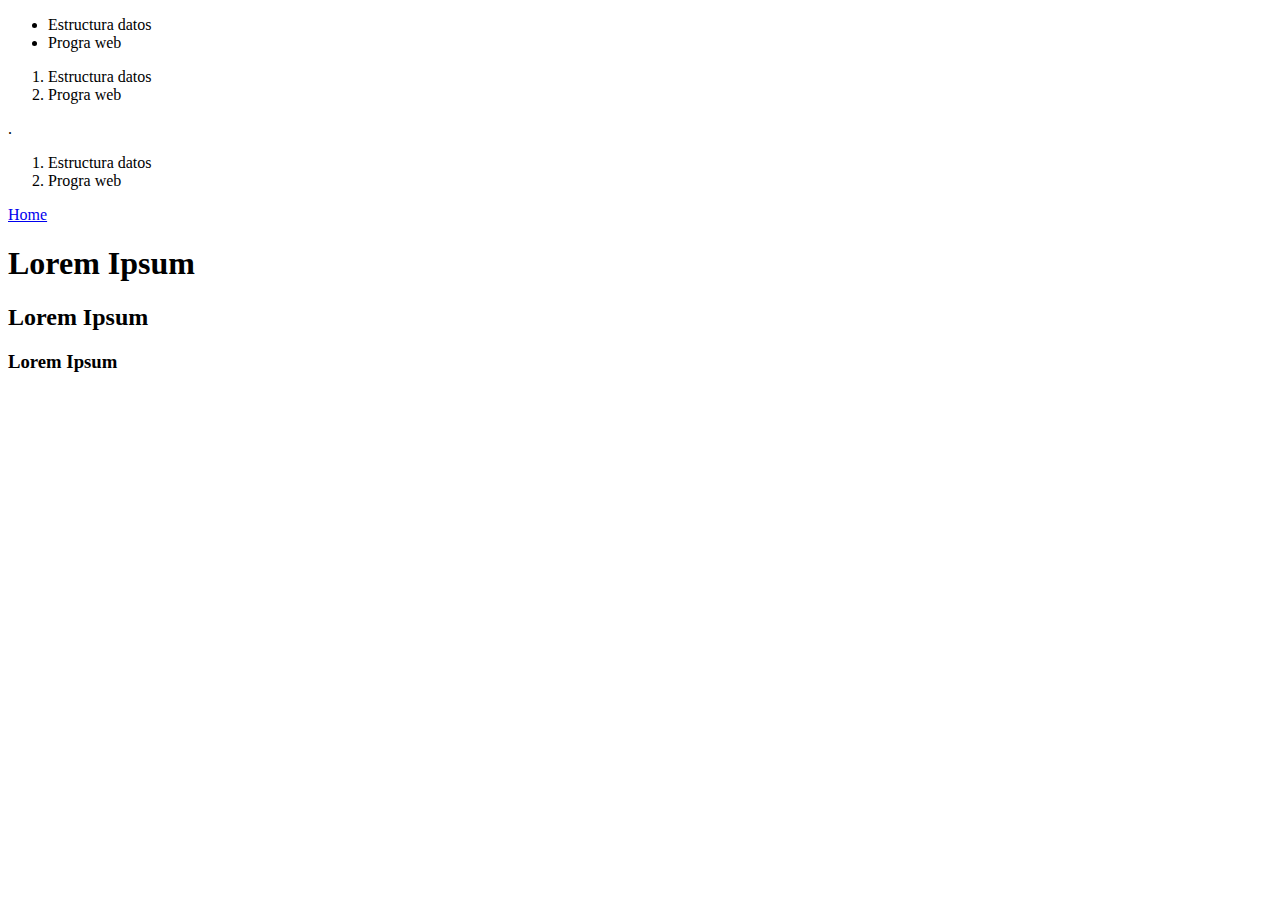
==== src/main/resources/static/index.html @ 8d68a67e "02 Commit: Desarrollo Tienda / Semana 02 HTML y CSS del home" ====
<!<!-- comment -->
<!DOCTYPE html>
<html>
    <head>
        <title>TODO susspply a title</title>
        <link href="">
    </head>
    
    <body>
        <div>
            <ul>
                <li>Estructura datos</li>
                <li>Progra web</li>
            </ul>
        </div>
        <div>
            <ol>
                <li>Estructura datos</li>
                <li>Progra web</li>
            </ol>
        </div>.
        <div></div>
        <div>
            <ol>
                <li>Estructura datos</li>
                <li>Progra web</li>
            </ol>
        </div>
        
        <a href="home.html"> Home </a> 
        
        <h1>Lorem Ipsum</h1>
        <h2>Lorem Ipsum</h2>
        <h3>Lorem Ipsum</h3>
        
    </body>
    
    <footer> 
    </footer>
</html>
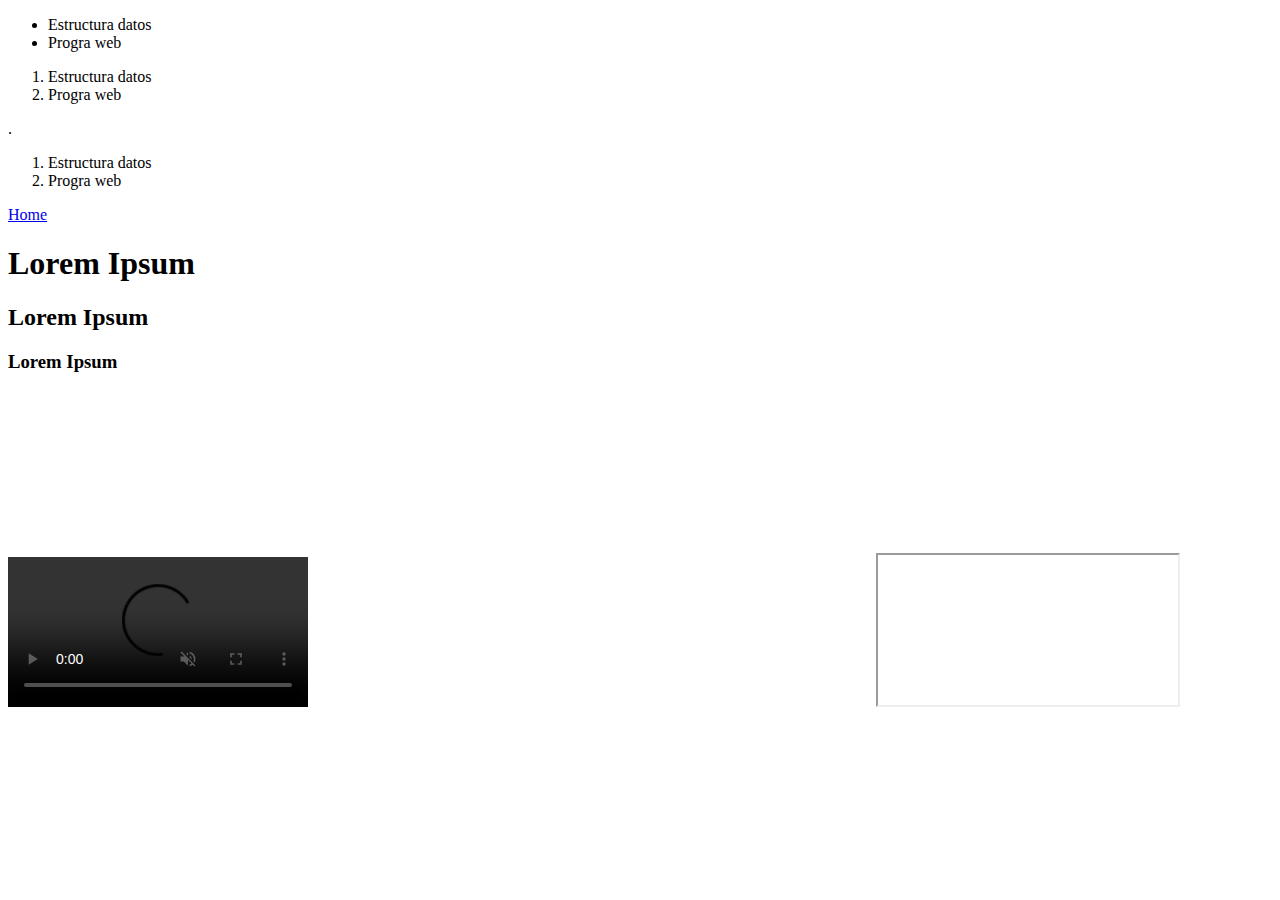
==== commit 88936936: "Se agregan los archivos: Controller - Entity - Repository - Service Cada uno con sus respectivas cla" ====
--- a/src/main/resources/static/index.html
+++ b/src/main/resources/static/index.html
@@ -33,6 +33,13 @@
         <h2>Lorem Ipsum</h2>
         <h3>Lorem Ipsum</h3>
         
+        <video autoplay muted loop controls>
+                <source src="videos/video-sem03.mp4" type="video/mp4">
+                Your browser does not support the video tag.
+            </video>
+            <iframe width="560" height="315" src="https://www.youtube.com/embed/cxs7ahR16M8" title="Workout at home" frameborder="0" allow="accelerometer; autoplay; clipboard-write; encrypted-media; gyroscope; picture-in-picture" allowfullscreen></iframe>
+            <iframe src="https://www.youtube.com/watch?v=gXLjWRteuWI" title="Html/Css Course"></iframe>
+        
     </body>
     
     <footer> 
